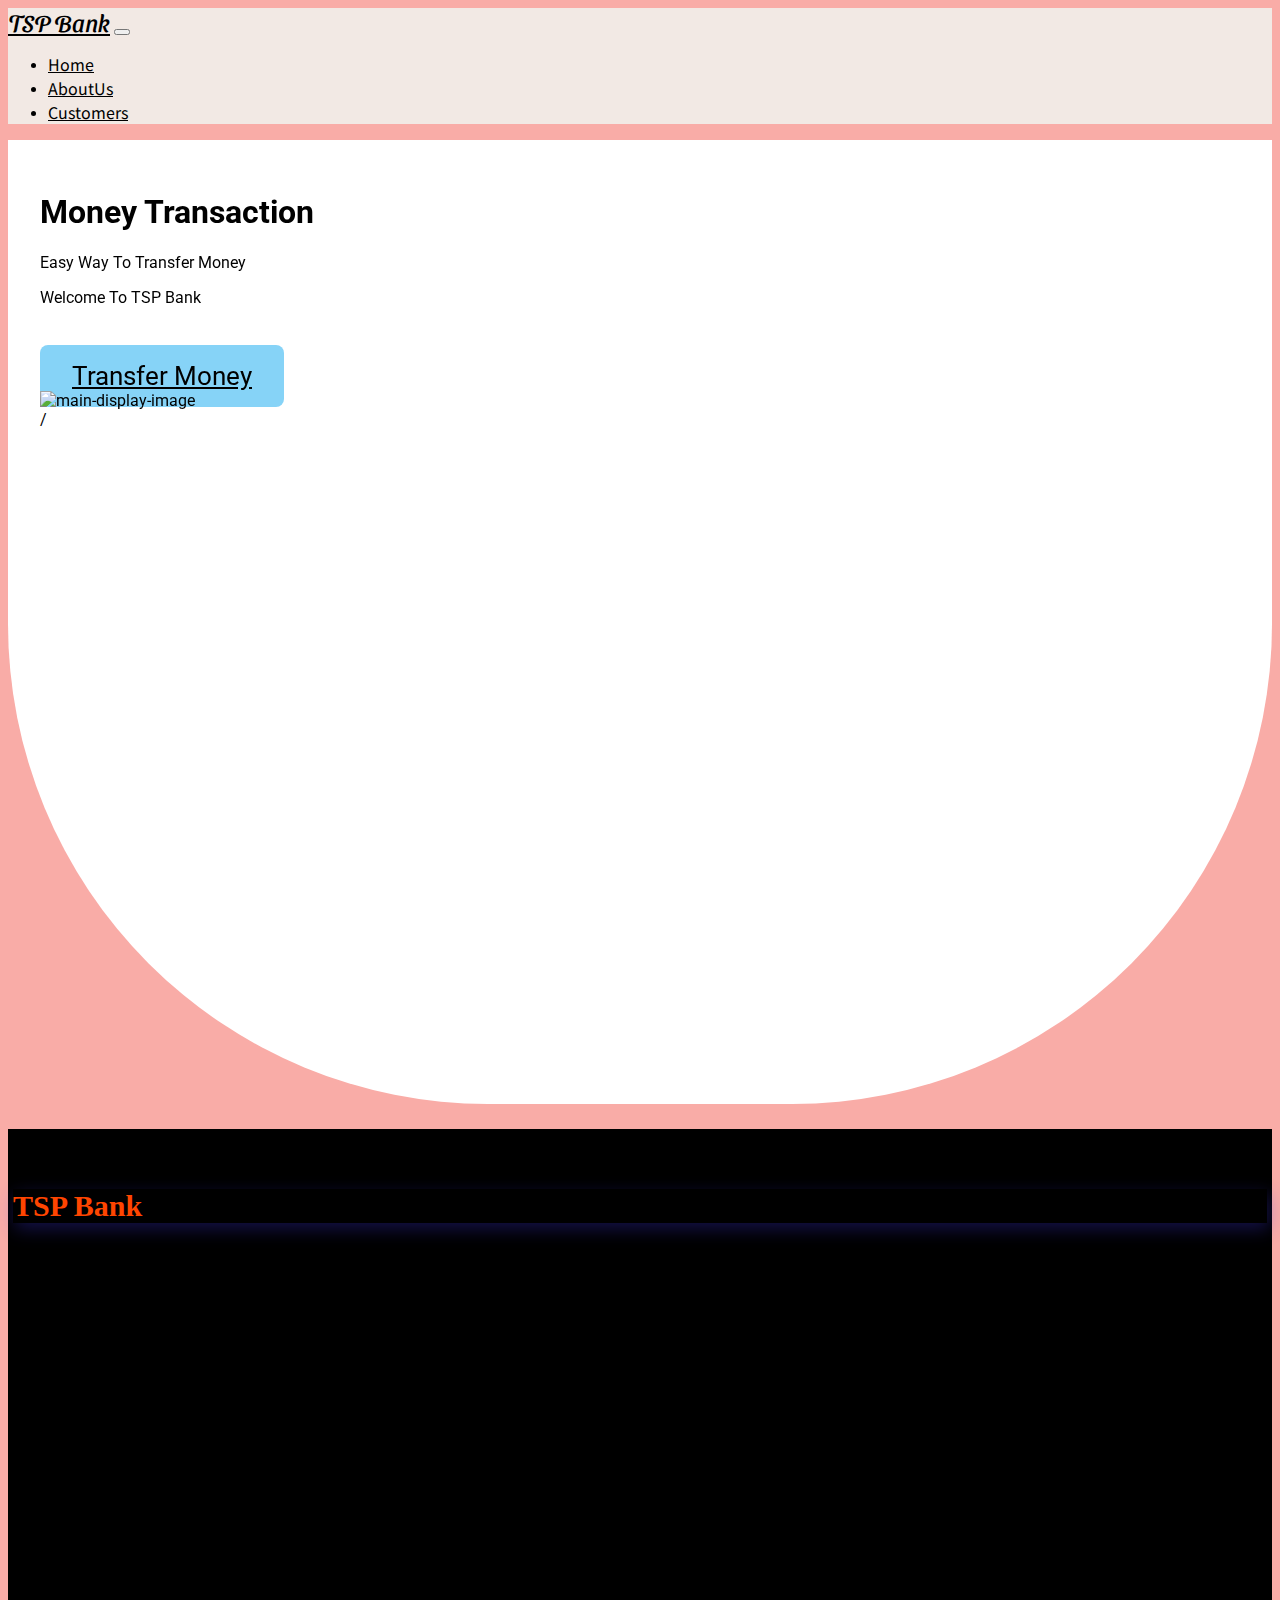
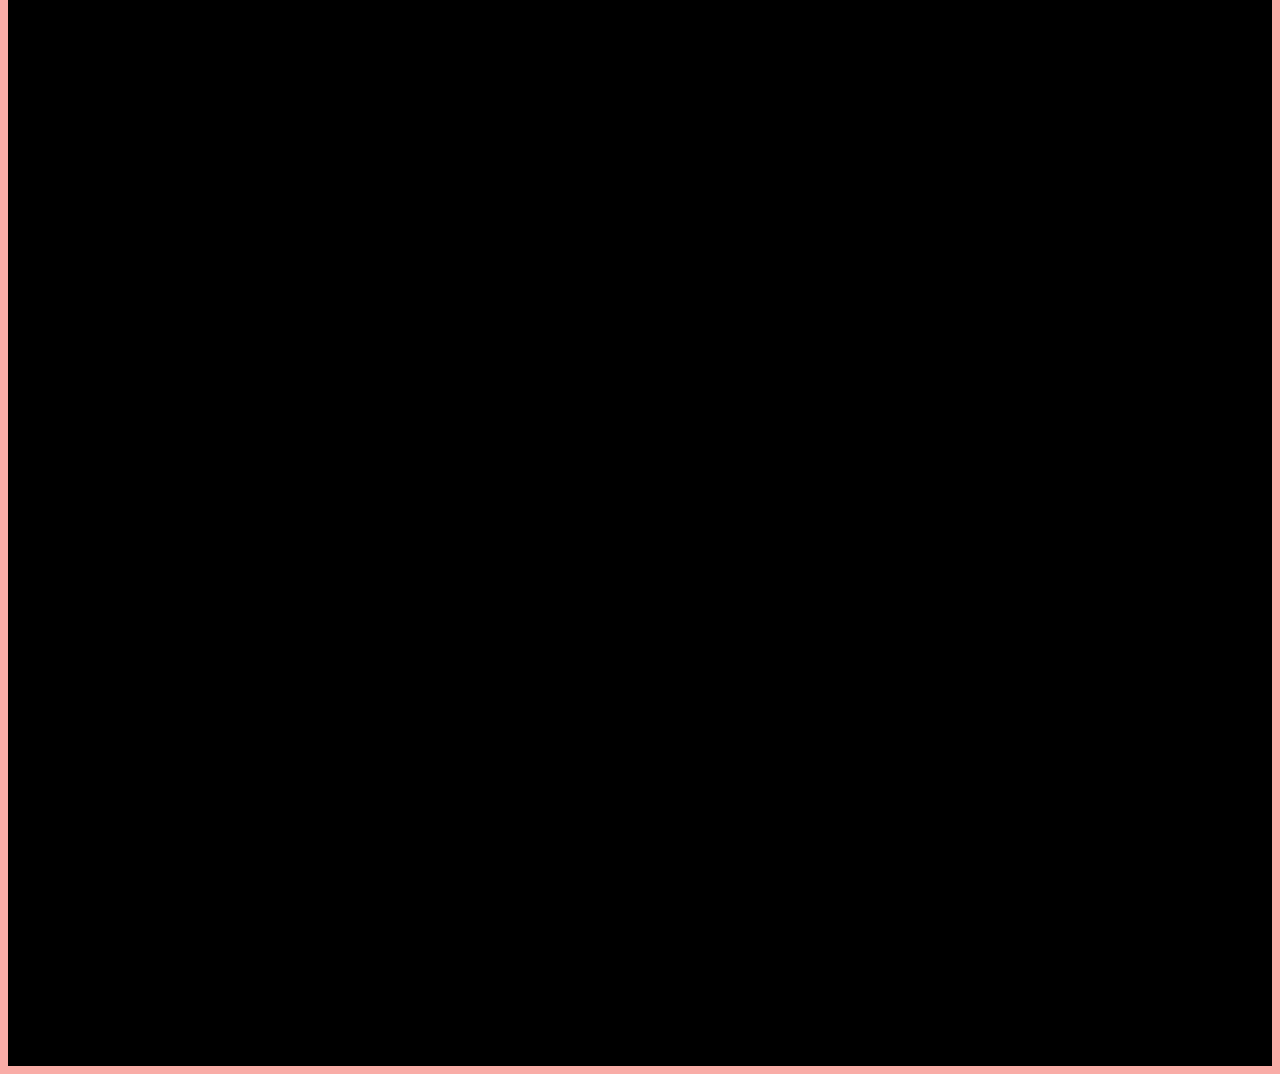
==== index.html @ 927e3e33 "For making smooth Transactions" ====
<!DOCTYPE html>
<html lang="en">
<head>
    <meta charset="UTF-8">
    <meta name="viewport" content="width=device-width, initial-scale=1.0">
    <title>Basic Banking System</title>
    <!-- Bootstrap CDN -->
    <link rel="stylesheet" href="https://unpkg.com/bootstrap-material-design@4.1.1/dist/css/bootstrap-material-design.min.css">
    <link rel="stylesheet" href="https://cdnjs.cloudflare.com/ajax/libs/font-awesome/5.14.0/css/all.min.css">
    <link rel="stylesheet" href="https://cdnjs.cloudflare.com/ajax/libs/font-awesome/4.7.0/css/font-awesome.min.css">

    <!-- Fonts -->
    <link rel="stylesheet" href="assets/css/style.css">
    <link href="https://fonts.googleapis.com/css2?family=Noto+Sans+JP:wght@500&display=swap" rel="stylesheet"> 
    <link href="https://fonts.googleapis.com/css2?family=Sansita+Swashed:wght@700&display=swap" rel="stylesheet">
    <link href="https://fonts.googleapis.com/css2?family=Roboto:wght@500&display=swap" rel="stylesheet">

    <!-- AOS  -->
    <link rel="stylesheet" href="https://unpkg.com/aos@next/dist/aos.css"/>

</head>
<body onload="loader()">

  <!-- loader for splash screen -->
  <div id="loading"></div>

    <!-- navbar starts here  -->
    <nav class="navbar navbar-expand-lg navbar-light bg-light">
        <a class="navbar-brand" href="./index.html">TSP Bank</a>
        <button class="navbar-toggler" type="button" data-toggle="collapse" data-target="#navbarSupportedContent" aria-controls="navbarSupportedContent" aria-expanded="false" aria-label="Toggle navigation">
          <span class="navbar-toggler-icon"></span>
        </button>
      
        <div class="collapse navbar-collapse" id="navbarSupportedContent">
          <ul class="navbar-nav ml-auto">
            <li class="nav-item active">
              <a class="nav-link" href="./index.html">Home <span class="sr-only">(current)</span></a>
            </li>
            <li class="nav-item">
              <a class="nav-link" href="newabout.html">AboutUs</a>
            </li>
            <li class="nav-item">
              <a class="nav-link" href="./customers.html">Customers</a>
            </li>
          </ul>
        </div>
    </nav>
    <!-- navbar ends here  -->

    <!-- here content starts here -->
    <div class="container-fluid hero-content">
      <div class="row align-items-center">
        <div class="col-md-6 col-sm-12 text-center" data-aos="fade-up">
          <h1>Money Transaction</h1>
          <p class="lead muted">Easy Way To Transfer Money</p>
          <p>Welcome To TSP Bank</p>
          <br>
          <br>
          <a class="get-started" href="./customers.html">Transfer Money</a>
        </div>
        <div class="col-md-6 col-sm-12 text-center" data-aos="fade-left">
          <div class="hero-img-div">
            <img class="hero-img" src="https://img.freepik.com/free-vector/people-using-mobile-bank-remittance-money_74855-6617.jpg?size=626&ext=jpg&ga=GA1.2.1493838674.1659768020&semt=ais" alt="main-display-image">
          </div>
        </div>/
      </div>
    </div>
    <!-- here content ends here -->




    <!-- footer starts here -->
    <div class="footer" style="margin-top: 25px;">
   <div class="container" id="Foodie">

<h1 style="color:orangered;font-family: Lucida Handwriting; margin-top: 55px;font-size: 30px;font-weight: 500;  box-shadow:2px 6px 18px rgba(66,57,238,0.3);
" ><b>TSP Bank</b></h1>
</div>

  <div class="container" data-aos="fade-right">
    <div class="row">
      <div class="col-sm-6">
        <p style="color: rgb(255, 255, 255);font-size: 17px;margin-top: 30px;">Sparks Bank is the place<br>
            where customers feel the sense of safety<br>
            for their property. And also,In the bank,<br>
            where customers can send the money<br>
            in easy way..!Transaction of money is main<br>
            part where customer takes shelter of the bank.<br>

        </p>        
      </div>
      <div class="col-sm-6">
              <h3 style="color: white;color: red;">My Adress</h3>
              <p style="color: white;font-size: 17px;">
               khandwa , Madhya pradesh<br>
                450001
              </p>
        <p style="color: white;font-size: 17px;">Email:bgverma161@gmail.com</p>
          <a href="newabout.html" class="btn btn-danger btn-lg">About Sparks Bank</a>

         <h3 style="color: white;color: red">Follow Me</h3><br>
         <a href="#" class="fa fa-facebook"></a>
<a href="#" class="fa fa-twitter"></a>
<a href="#" class="fa fa-google"></a>
<a href="#" class="fa fa-linkedin"></a>
<a href="#" class="fa fa-instagram"></a>

      </div>
      <iframe width="560" height="315" src="https://www.youtube.com/embed/Yf5d_Zx3AaI" title="YouTube video player" frameborder="0" allow="accelerometer; autoplay; clipboard-write; encrypted-media; gyroscope; picture-in-picture; web-share" allowfullscreen></iframe><iframe width="560" height="315" src="https://www.youtube.com/embed/Yf5d_Zx3AaI" title="YouTube video player" frameborder="0" allow="accelerometer; autoplay; clipboard-write; encrypted-media; gyroscope; picture-in-picture; web-share" allowfullscreen></iframe><iframe width="560" height="315" src="https://www.youtube.com/embed/Yf5d_Zx3AaI" title="YouTube video player" frameborder="0" allow="accelerometer; autoplay; clipboard-write; encrypted-media; gyroscope; picture-in-picture; web-share" allowfullscreen></iframe><iframe width="560" height="315" src="https://www.youtube.com/embed/Yf5d_Zx3AaI" title="YouTube video player" frameborder="0" allow="accelerometer; autoplay; clipboard-write; encrypted-media; gyroscope; picture-in-picture; web-share" allowfullscreen></iframe><iframe width="560" height="315" src="https://www.youtube.com/embed/Yf5d_Zx3AaI" title="YouTube video player" frameborder="0" allow="accelerometer; autoplay; clipboard-write; encrypted-media; gyroscope; picture-in-picture; web-share" allowfullscreen></iframe>
      
    </div>

    
  </div>
  
</div>
    <!-- footer ends here -->

    <!-- spalsh screen js -->
    <script>
      var preloader = document.getElementById("loading");
      function loader(){
        preloader.style.display = 'none';
      }
    </script>

    <script src="assets/js/script.js"></script>
    <script src="https://code.jquery.com/jquery-3.2.1.slim.min.js"></script>
    <script src="https://unpkg.com/popper.js@1.12.6/dist/umd/popper.js"></script>
    <script src="https://unpkg.com/bootstrap-material-design@4.1.1/dist/js/bootstrap-material-design.js"></script>

    <!-- aos data  -->
    <script src="https://unpkg.com/aos@next/dist/aos.js"></script>
    <script>
      AOS.init({
        duration: 700,
        offset : 200,
      });
    </script>
    
</body>
</html>
---- assets/css/style.css ----
html{
    padding: 0;
    margin: 0;
}

body{
    font-family: 'Roboto', sans-serif;
    background-color: #f9aca7;
}

/* splash screen css starts here  */
#loading{
    position: fixed;
    width: 100%;
    height: 100vh;
    background: #000000 url("https://cdn.dribbble.com/users/1907563/screenshots/6470979/loader_sci-fi.gif") no-repeat center center;
    z-index: 99999;
}
/* splash screen css ends here  */

/* navbar css starts here  */
.bg-light{
    background-color: #f2e9e4!important;
}

.navbar-brand{
    font-family: 'Sansita Swashed', cursive;
    font-size: 1.5rem;
    color: #000000!important;
}

.nav-link{
    color: #000000!important;
    font-family: 'Noto Sans JP', sans-serif;
}

.nav-link:hover{
    background-color: #02060a;
}
/* navbar css ends here  */

/* here content css starts here  */
.hero-content{
    height: 100vh;
    background-color: #ffffff;
    color: black;
    padding: 2rem;
    border-bottom-left-radius: 30rem;
    border-bottom-right-radius: 30rem;
    margin-bottom: 0.5vh;
}

.hero-img{
    height: 60vh;
    width: 83%;
}

@media only screen and (max-width: 766px) {
    .hero-img {
      display: none;
    }
}

.get-started{
    border-radius: 0.5rem;
    padding: 1rem 2rem;
    font-size: 162%;
    background-color: #86d3f7;
    color: #000000!important;
    transition: 0.3s;
}

.get-started:hover{
    text-decoration: none;
    background-color: #bfdff0;
    
}
/* here content css starts here  */

/* get-started-buttons css starts here*/
.get-started-content{
    height: 60vh;
    background-color: #ff8a65;
    border-top-left-radius: 42rem;
    border-top-right-radius: 42rem;
    border-bottom-right-radius: 42rem;
    border-bottom-left-radius: 42rem;
}

.get-started-content .row{
    padding: 25vh 0;
}

.get-started-content a{
    border-radius: 0.5rem;
    padding: 1rem 2rem;
    font-size: 162%;
    background-color: #039be5;
    color: #fff!important;
    transition: 0.3s;
}

.get-started-content a:hover{
    background-color: #017ab6;
    text-decoration: none;
}
/* get-started-buttons css end here*/

/* footer css starts here */
/* footer */
.fa:hover {
  color: red;
   transform:scale(1.3);


}

.fa-facebook {
  background: #3B5998;
  color: white;
}

.fa-twitter {
  background: #55ACEE;
  color: white;
}

.fa-google {
  background: #dd4b39;
  color: white;
}

.fa-linkedin {
  background: #007bb5;
  color: white;
}
.fa-youtube {
  background: #bb0000;
  color: white;
}

.fa-instagram {
  background: #125688;
  color: white;
}
.fa {
  padding: 15px;
  font-size: 12px;
  width: 40px;
   height: 40px;
  text-align: center;
  text-decoration: none;
  margin: 5px 2px;
}
.footer{
  background-color: black;
    padding: 5px;

}
/* footer css ends here  */
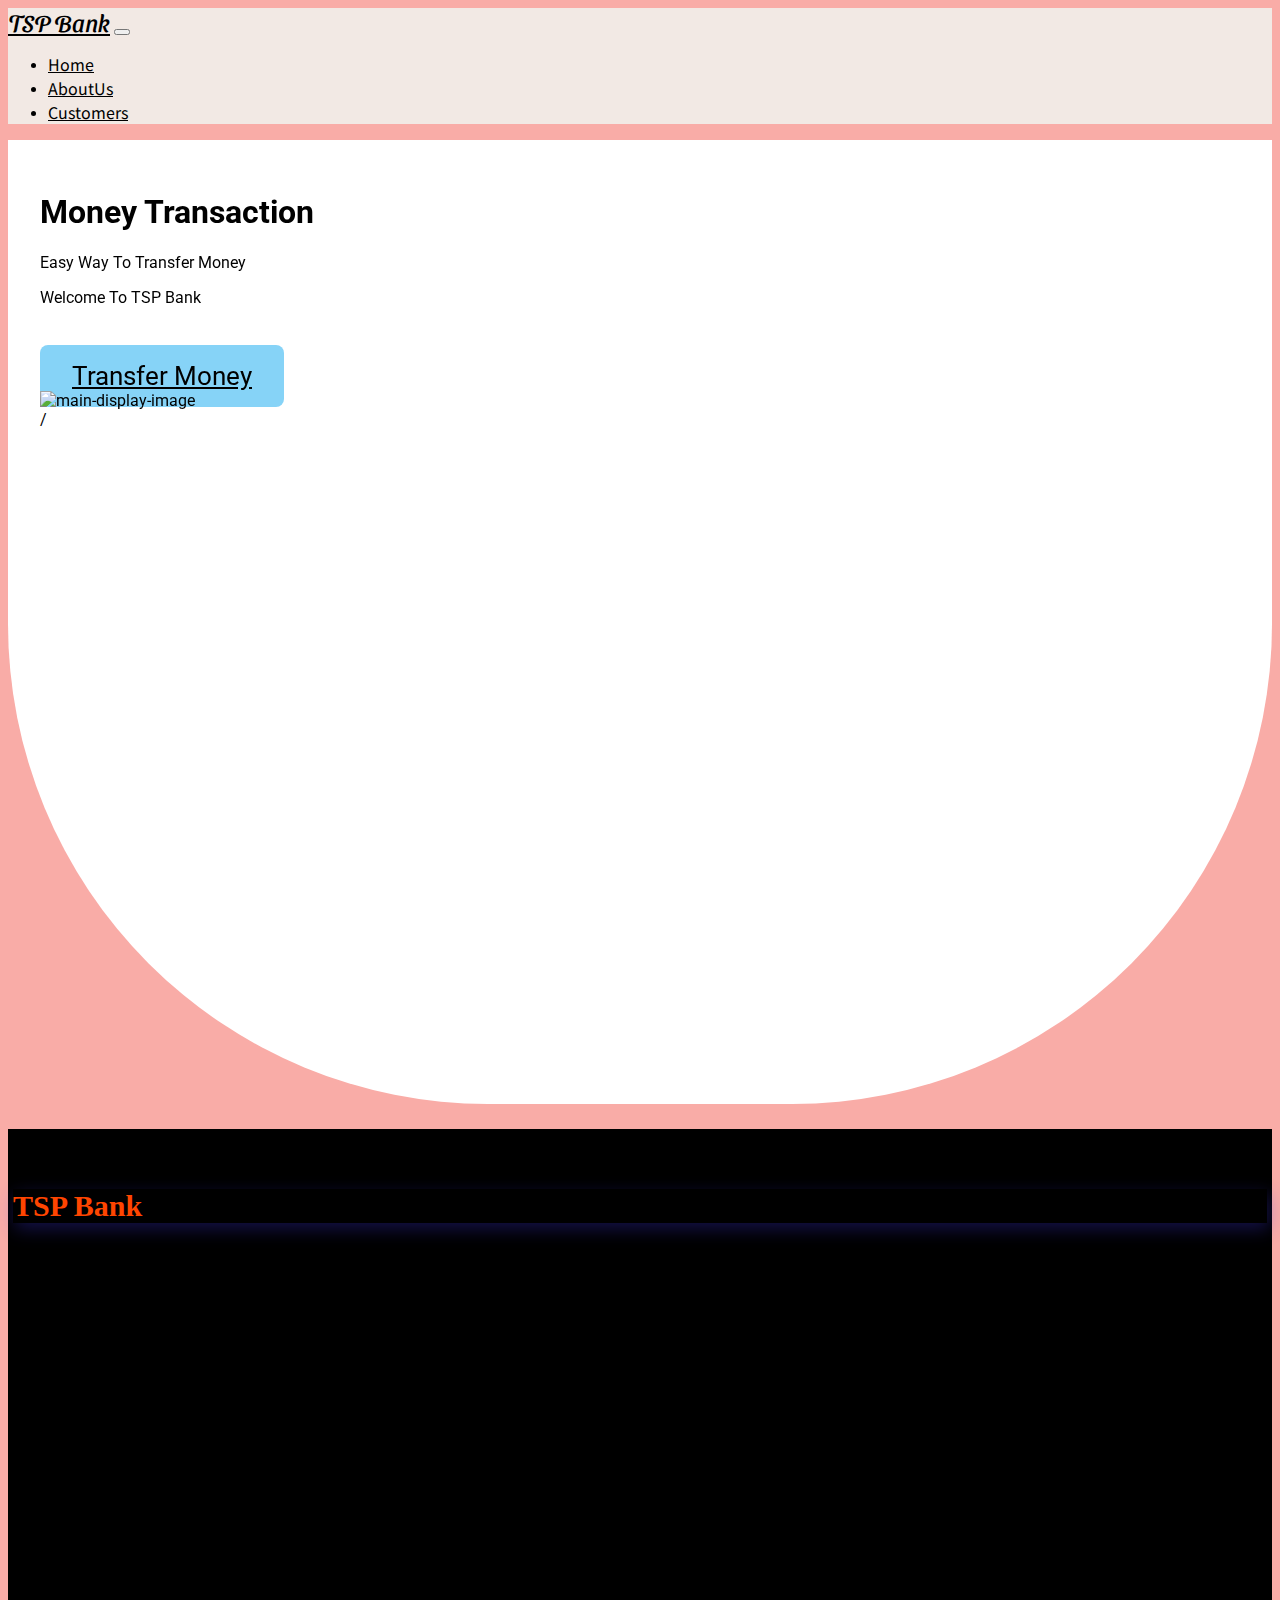
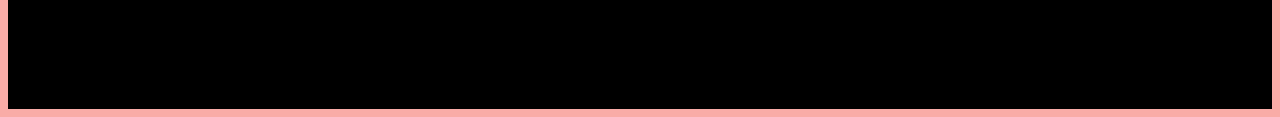
==== commit 6b290caa: "update branch" ====
--- a/index.html
+++ b/index.html
@@ -107,9 +107,7 @@
 <a href="#" class="fa fa-instagram"></a>
 
       </div>
-      <iframe width="560" height="315" src="https://www.youtube.com/embed/Yf5d_Zx3AaI" title="YouTube video player" frameborder="0" allow="accelerometer; autoplay; clipboard-write; encrypted-media; gyroscope; picture-in-picture; web-share" allowfullscreen></iframe><iframe width="560" height="315" src="https://www.youtube.com/embed/Yf5d_Zx3AaI" title="YouTube video player" frameborder="0" allow="accelerometer; autoplay; clipboard-write; encrypted-media; gyroscope; picture-in-picture; web-share" allowfullscreen></iframe><iframe width="560" height="315" src="https://www.youtube.com/embed/Yf5d_Zx3AaI" title="YouTube video player" frameborder="0" allow="accelerometer; autoplay; clipboard-write; encrypted-media; gyroscope; picture-in-picture; web-share" allowfullscreen></iframe><iframe width="560" height="315" src="https://www.youtube.com/embed/Yf5d_Zx3AaI" title="YouTube video player" frameborder="0" allow="accelerometer; autoplay; clipboard-write; encrypted-media; gyroscope; picture-in-picture; web-share" allowfullscreen></iframe><iframe width="560" height="315" src="https://www.youtube.com/embed/Yf5d_Zx3AaI" title="YouTube video player" frameborder="0" allow="accelerometer; autoplay; clipboard-write; encrypted-media; gyroscope; picture-in-picture; web-share" allowfullscreen></iframe>
-      
-    </div>
+       </div>
 
     
   </div>
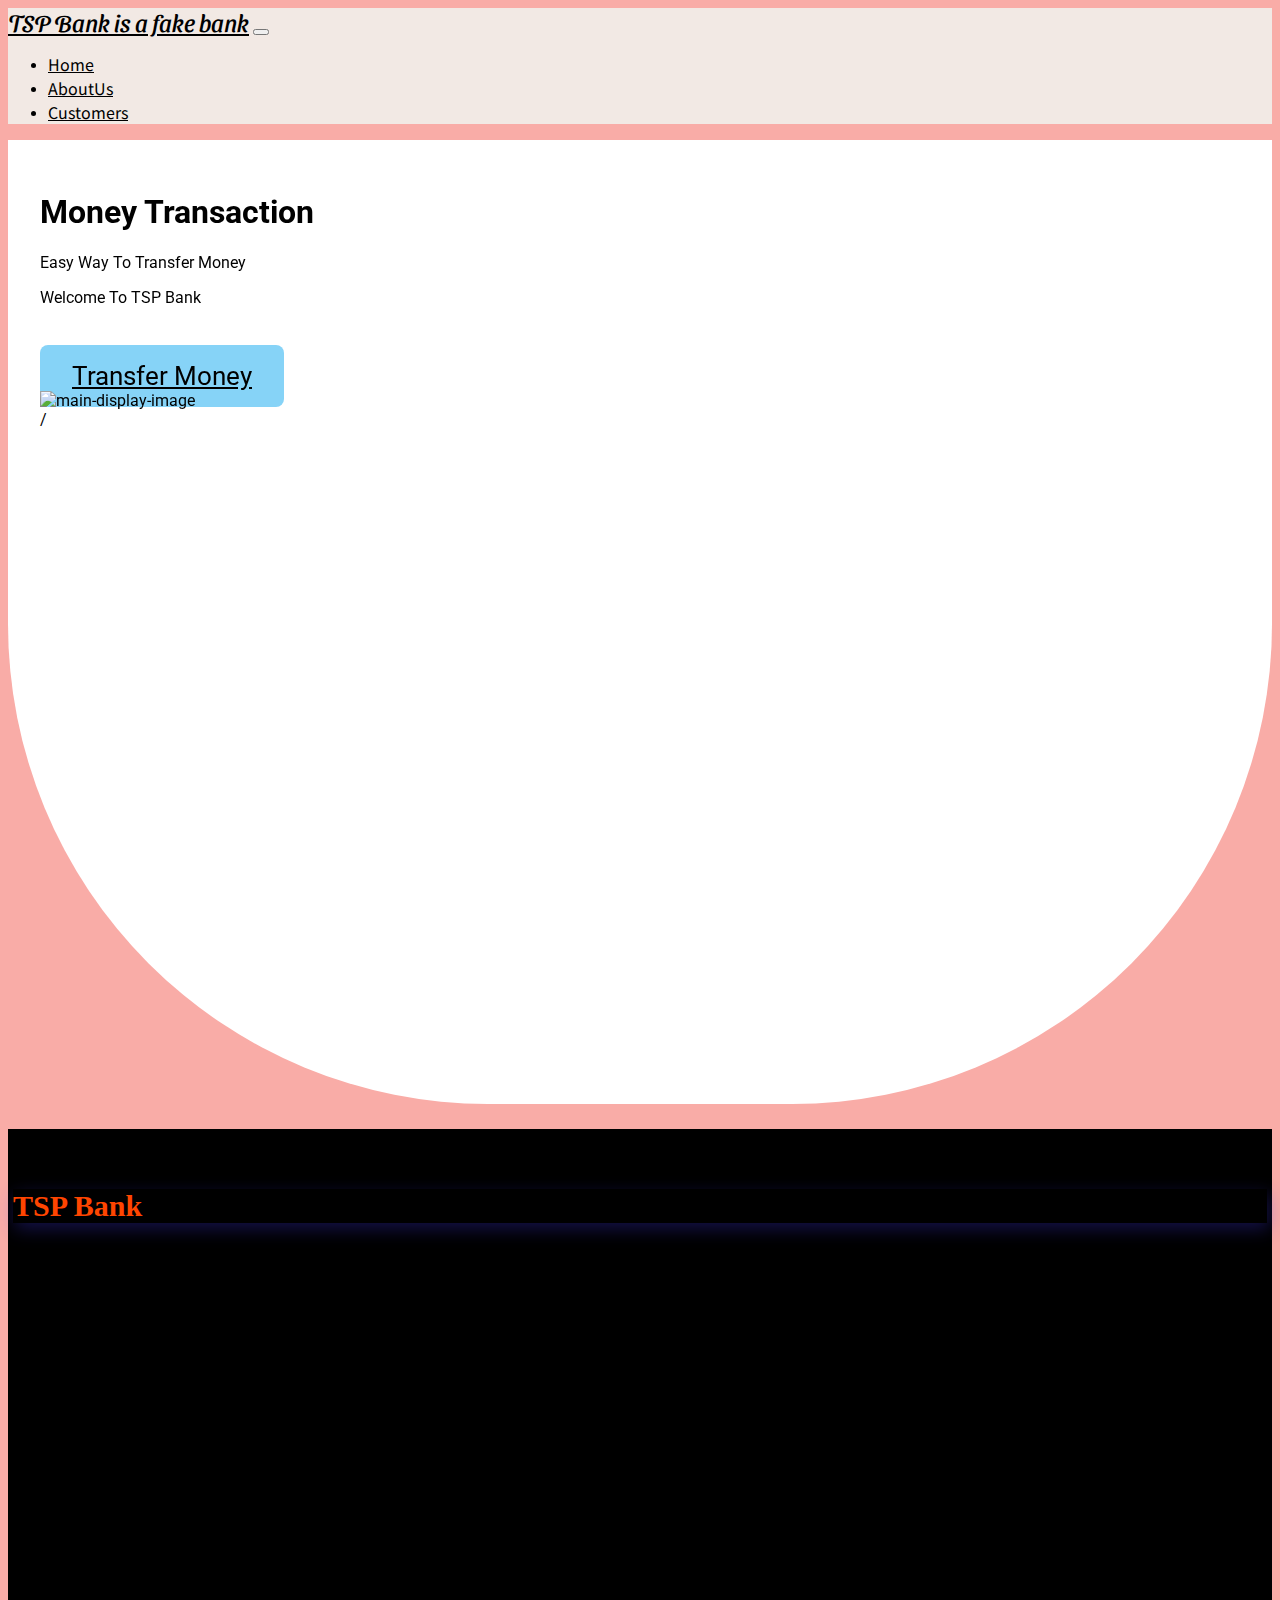
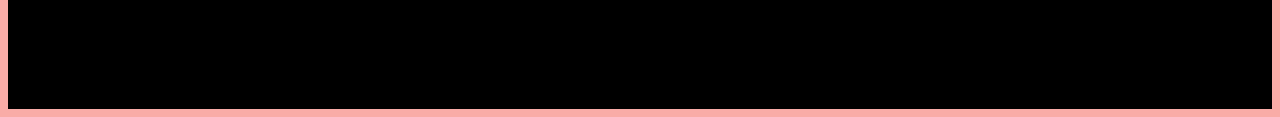
==== commit 16e532d7: "fake update" ====
--- a/index.html
+++ b/index.html
@@ -26,7 +26,7 @@
 
     <!-- navbar starts here  -->
     <nav class="navbar navbar-expand-lg navbar-light bg-light">
-        <a class="navbar-brand" href="./index.html">TSP Bank</a>
+        <a class="navbar-brand" href="./index.html">TSP Bank is a fake bank</a>
         <button class="navbar-toggler" type="button" data-toggle="collapse" data-target="#navbarSupportedContent" aria-controls="navbarSupportedContent" aria-expanded="false" aria-label="Toggle navigation">
           <span class="navbar-toggler-icon"></span>
         </button>
